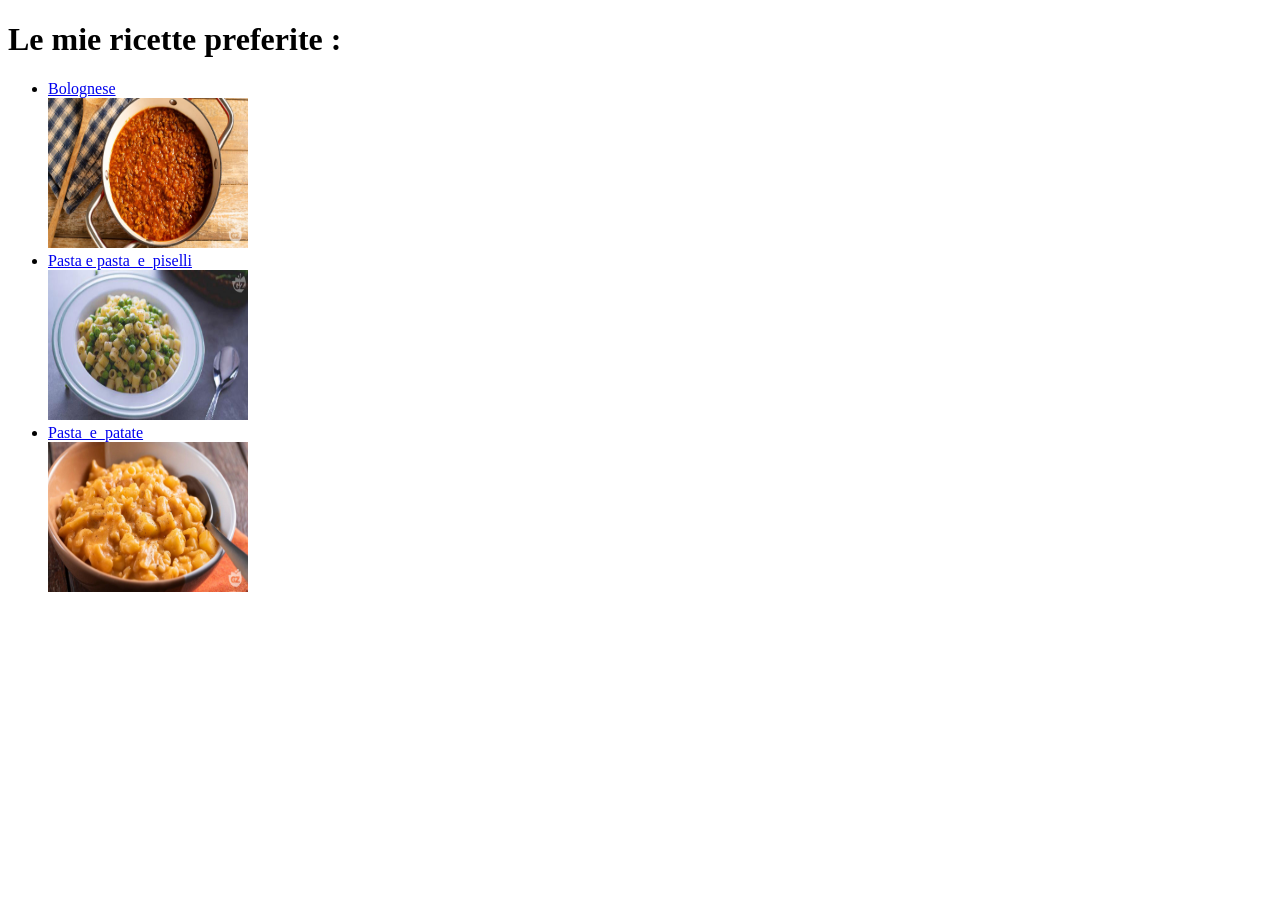
==== index.html @ 898a8347 "codice" ====
<!DOCTYPE html>
<html lang="en">
<head>
    <meta charset="UTF-8">
    <meta name="viewport" content="width=device-width, initial-scale=1.0">
    <title>Le mie ricette preferite</title>
</head>
<body>
    <h1>Le mie ricette preferite :</h1>
      <ul>  
       <li><a href="recipes/bolognese.html">Bolognese</a></li>        
        <img src="images/bolognese.jpg" alt="piatto di bolognese" width="200" height="150">
       
       <li><a href="recipes/pasta_e_piselli.html">Pasta e pasta_e_piselli</a></li>          
        <img src="images/piselli.jpg" alt="piatto di pasta e piselli" width="200" height="150">
      
       <li><a href="recipes/pasta_e_patate.html">Pasta_e_patate</a></li>
        <img src="images/patate.jpg" alt="piatto di pasta e patate" width="200" height="150">

    </ul>   
    
    </body>
    </html>
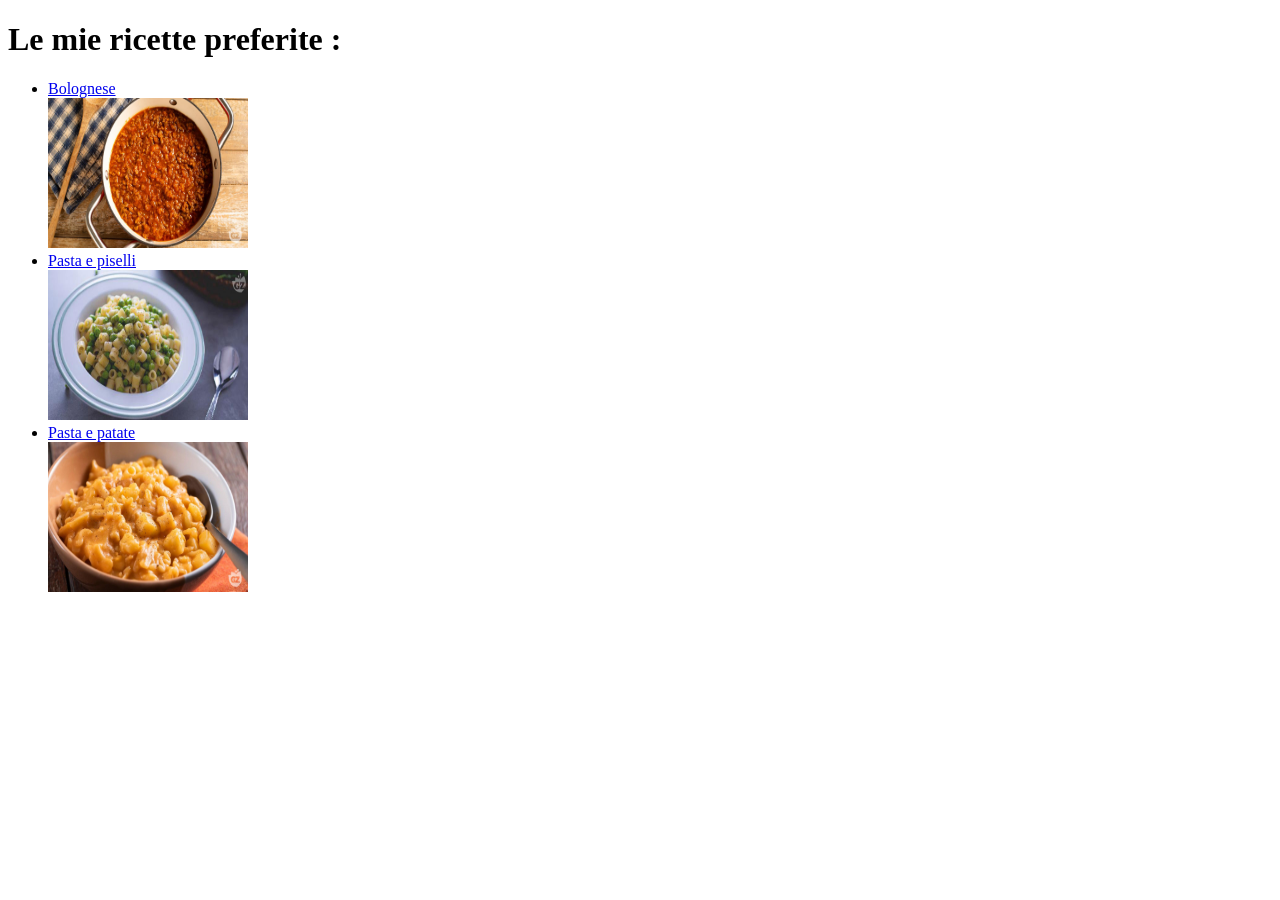
==== commit 2f118270: "completato codice pasta_e_piselli.html e modifiche a index.html" ====
--- a/index.html
+++ b/index.html
@@ -7,16 +7,15 @@
 </head>
 <body>
     <h1>Le mie ricette preferite :</h1>
-      <ul>  
+    <ul>  
        <li><a href="recipes/bolognese.html">Bolognese</a></li>        
         <img src="images/bolognese.jpg" alt="piatto di bolognese" width="200" height="150">
        
-       <li><a href="recipes/pasta_e_piselli.html">Pasta e pasta_e_piselli</a></li>          
+       <li><a href="recipes/pasta_e_piselli.html">Pasta e piselli</a></li>          
         <img src="images/piselli.jpg" alt="piatto di pasta e piselli" width="200" height="150">
       
-       <li><a href="recipes/pasta_e_patate.html">Pasta_e_patate</a></li>
+       <li><a href="recipes/pasta_e_patate.html">Pasta e patate</a></li>
         <img src="images/patate.jpg" alt="piatto di pasta e patate" width="200" height="150">
-
     </ul>   
     
     </body>
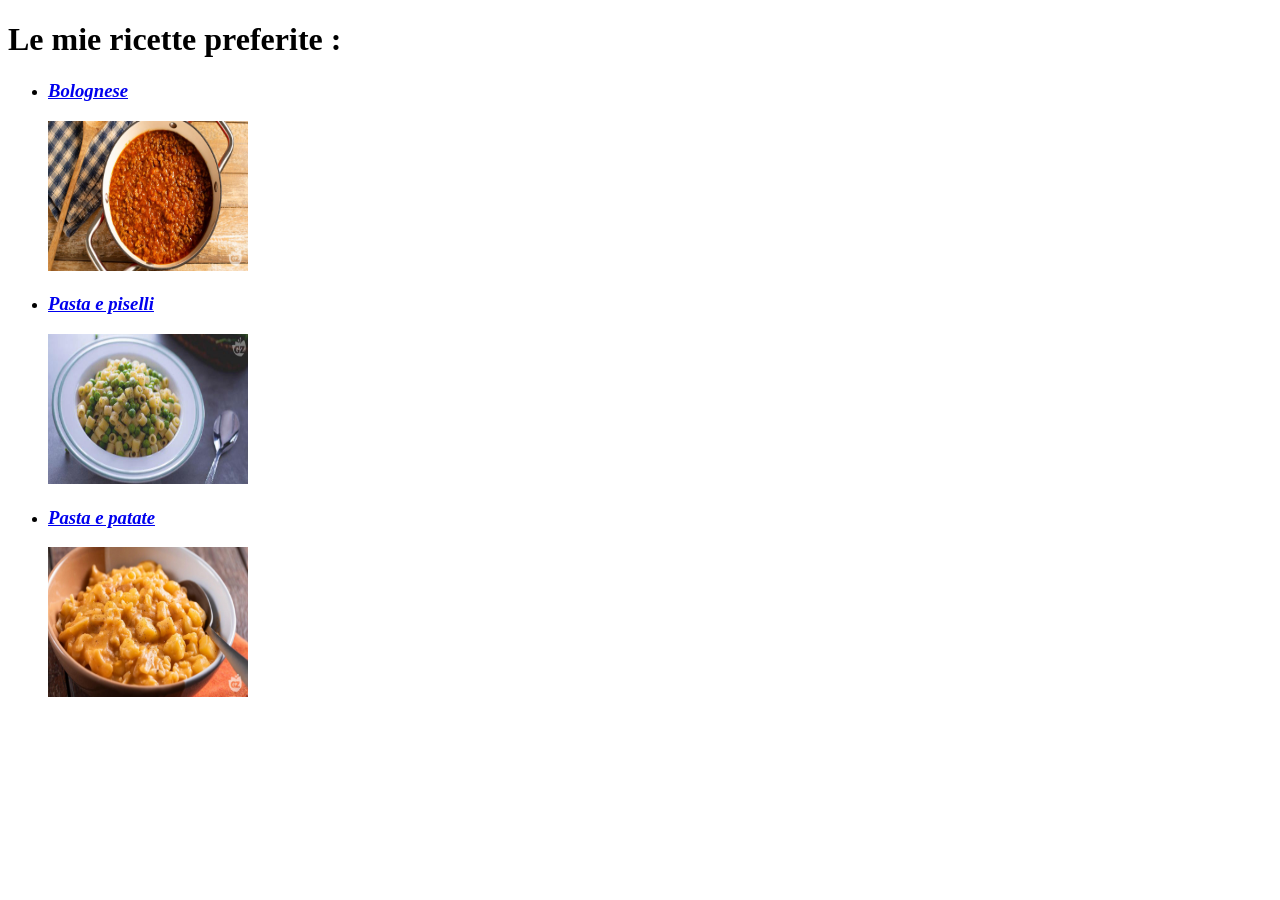
==== commit a000a0ca: "completato codice pasta_e_patate.html e rivisto index.html" ====
--- a/index.html
+++ b/index.html
@@ -8,13 +8,13 @@
 <body>
     <h1>Le mie ricette preferite :</h1>
     <ul>  
-       <li><a href="recipes/bolognese.html">Bolognese</a></li>        
+       <li><a href="recipes/bolognese.html"><h3><strong><em>Bolognese</em></strong></h3></a></li>        
         <img src="images/bolognese.jpg" alt="piatto di bolognese" width="200" height="150">
        
-       <li><a href="recipes/pasta_e_piselli.html">Pasta e piselli</a></li>          
+       <li><a href="recipes/pasta_e_piselli.html"><h3><strong><em>Pasta e piselli</h3></em></strong></a></li>          
         <img src="images/piselli.jpg" alt="piatto di pasta e piselli" width="200" height="150">
       
-       <li><a href="recipes/pasta_e_patate.html">Pasta e patate</a></li>
+       <li><a href="recipes/pasta_e_patate.html"><h3><strong><em>Pasta e patate</h3></em></strong></a></li>
         <img src="images/patate.jpg" alt="piatto di pasta e patate" width="200" height="150">
     </ul>   
     
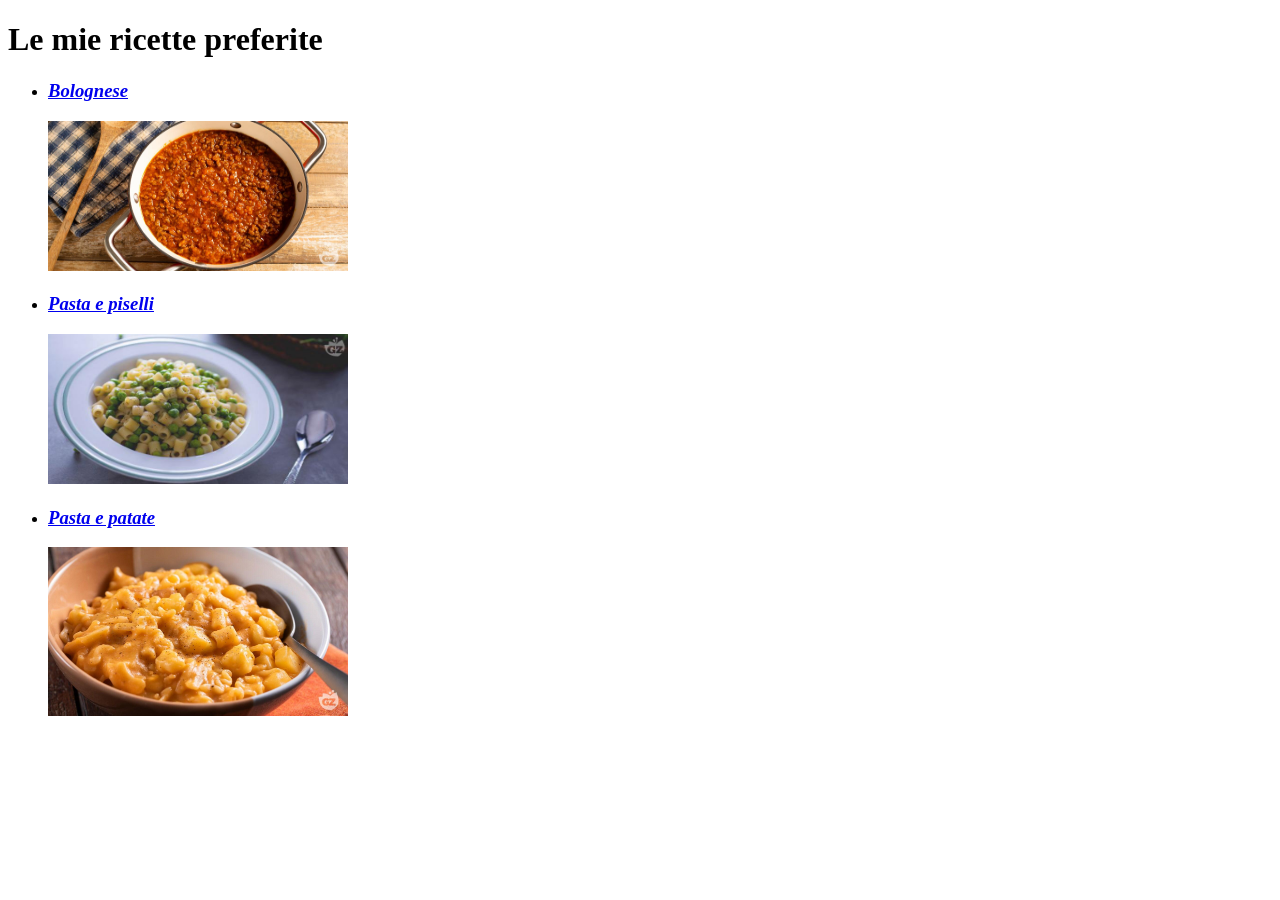
==== commit bf00e854: "ridimensionate immagini index.html" ====
--- a/index.html
+++ b/index.html
@@ -6,16 +6,16 @@
     <title>Le mie ricette preferite</title>
 </head>
 <body>
-    <h1>Le mie ricette preferite :</h1>
+    <h1>Le mie ricette preferite</h1>
     <ul>  
        <li><a href="recipes/bolognese.html"><h3><strong><em>Bolognese</em></strong></h3></a></li>        
-        <img src="images/bolognese.jpg" alt="piatto di bolognese" width="200" height="150">
+        <img src="images/bolognese.jpg" alt="piatto di bolognese" width="300" height="150">
        
        <li><a href="recipes/pasta_e_piselli.html"><h3><strong><em>Pasta e piselli</h3></em></strong></a></li>          
-        <img src="images/piselli.jpg" alt="piatto di pasta e piselli" width="200" height="150">
+        <img src="images/piselli.jpg" alt="piatto di pasta e piselli" width="300" height="150">
       
        <li><a href="recipes/pasta_e_patate.html"><h3><strong><em>Pasta e patate</h3></em></strong></a></li>
-        <img src="images/patate.jpg" alt="piatto di pasta e patate" width="200" height="150">
+        <img src="images/patate.jpg" alt="piatto di pasta e patate" width="300">
     </ul>   
     
     </body>
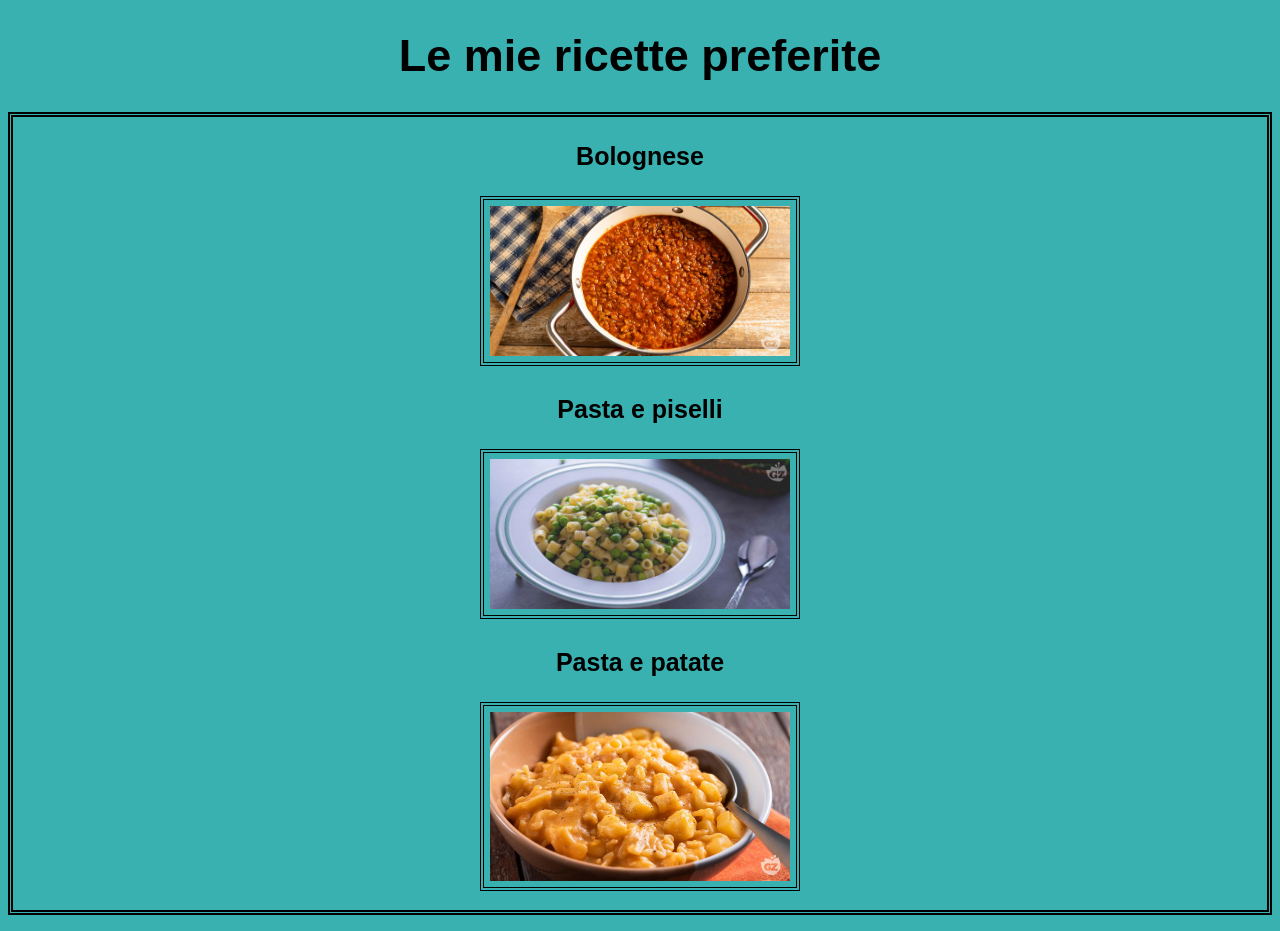
==== commit 4c55fb86: "added style.css in first page." ====
--- a/index.html
+++ b/index.html
@@ -4,19 +4,19 @@
     <meta charset="UTF-8">
     <meta name="viewport" content="width=device-width, initial-scale=1.0">
     <title>Le mie ricette preferite</title>
+    <link rel="stylesheet" href="style.css">
 </head>
 <body>
     <h1>Le mie ricette preferite</h1>
     <ul>  
-       <li><a href="recipes/bolognese.html"><h3><strong><em>Bolognese</em></strong></h3></a></li>        
+       <li class="bolognese"><a href="recipes/bolognese.html"><h3><strong>Bolognese</strong></h3></a></li>        
         <img src="images/bolognese.jpg" alt="piatto di bolognese" width="300" height="150">
        
-       <li><a href="recipes/pasta_e_piselli.html"><h3><strong><em>Pasta e piselli</h3></em></strong></a></li>          
+       <li class="pasta_e_piselli"><a href="recipes/pasta_e_piselli.html"><h3><strong>Pasta e piselli</h3></strong></a></li>          
         <img src="images/piselli.jpg" alt="piatto di pasta e piselli" width="300" height="150">
       
-       <li><a href="recipes/pasta_e_patate.html"><h3><strong><em>Pasta e patate</h3></em></strong></a></li>
+       <li class="pasta_e_patate"><a href="recipes/pasta_e_patate.html"><h3><strong>Pasta e patate</h3></strong></a></li>
         <img src="images/patate.jpg" alt="piatto di pasta e patate" width="300">
     </ul>   
-    
-    </body>
-    </html>+</body>
+</html>
--- a/style.css
+++ b/style.css
@@ -0,0 +1,36 @@
+body {
+    background-color: rgb(57, 177, 177);
+    font-family: 'lucida console', sans-serif;
+    text-align: center;
+    
+}
+
+
+ul {
+display: block;
+border: 5px, double, black;
+list-style-type: none;
+padding: 0px 0px 15px 0px;
+}
+
+
+h1 {
+    font-size: 45px;
+}
+
+
+h3 {
+    color: black;
+    font-size: 25px;
+}
+
+
+a {
+    text-decoration: none;
+    display: inline-flex;
+}
+
+img {
+    border: 4px, double, black;
+    padding: 6px; 
+}
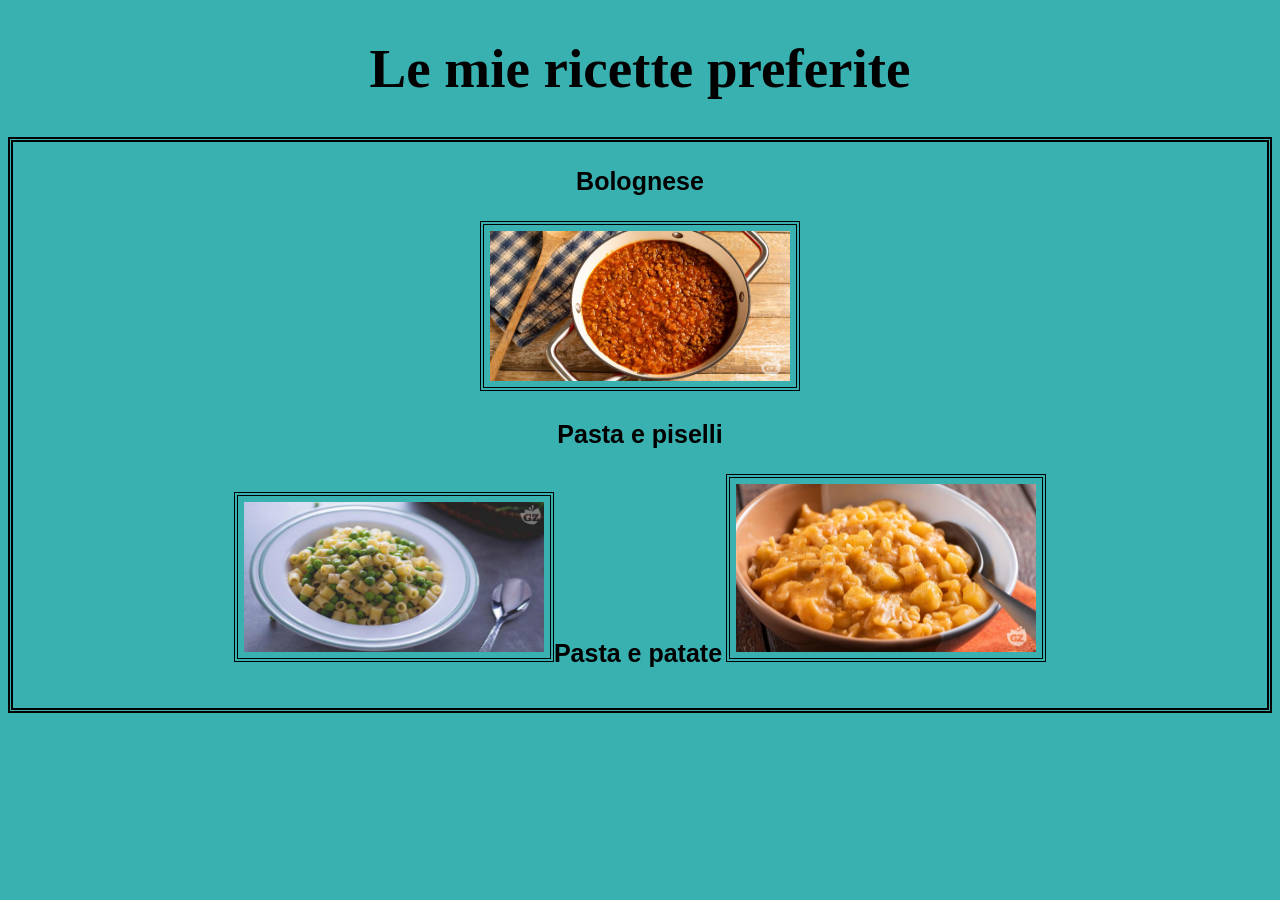
==== commit 8ecd1afc: "added a links images" ====
--- a/index.html
+++ b/index.html
@@ -8,15 +8,22 @@
 </head>
 <body>
     <h1>Le mie ricette preferite</h1>
+
     <ul>  
-       <li class="bolognese"><a href="recipes/bolognese.html"><h3><strong>Bolognese</strong></h3></a></li>        
+        <li class="bolognese"><a href="recipes/bolognese.html"><h3><strong>Bolognese</strong></h3></a></li>        
+        <a href="recipes/bolognese.html"> 
         <img src="images/bolognese.jpg" alt="piatto di bolognese" width="300" height="150">
-       
-       <li class="pasta_e_piselli"><a href="recipes/pasta_e_piselli.html"><h3><strong>Pasta e piselli</h3></strong></a></li>          
+        </a>
+    
+        <li class="pasta_e_piselli"><a href="recipes/pasta_e_piselli.html"><h3><strong>Pasta e piselli</h3></strong></a></li>          
+        <a href="recipes/pasta_e_piselli.html">
         <img src="images/piselli.jpg" alt="piatto di pasta e piselli" width="300" height="150">
-      
-       <li class="pasta_e_patate"><a href="recipes/pasta_e_patate.html"><h3><strong>Pasta e patate</h3></strong></a></li>
+        </a
+    
+        <li class="pasta_e_patate"><a href="recipes/pasta_e_patate.html"><h3><strong>Pasta e patate</h3></strong></a></li>
+        <a href="recipes/pasta_e_patate.html">
         <img src="images/patate.jpg" alt="piatto di pasta e patate" width="300">
+        </a>
     </ul>   
 </body>
 </html>
--- a/style.css
+++ b/style.css
@@ -1,6 +1,6 @@
 body {
     background-color: rgb(57, 177, 177);
-    font-family: 'lucida console', sans-serif;
+
     text-align: center;
     
 }
@@ -15,13 +15,15 @@
 
 
 h1 {
-    font-size: 45px;
+    font-size: 55px;
+    font-family: 'Times New Roman', Times, serif;
 }
 
 
 h3 {
     color: black;
     font-size: 25px;
+    font-family: Verdana, Geneva, Tahoma, sans-serif;
 }
 
 
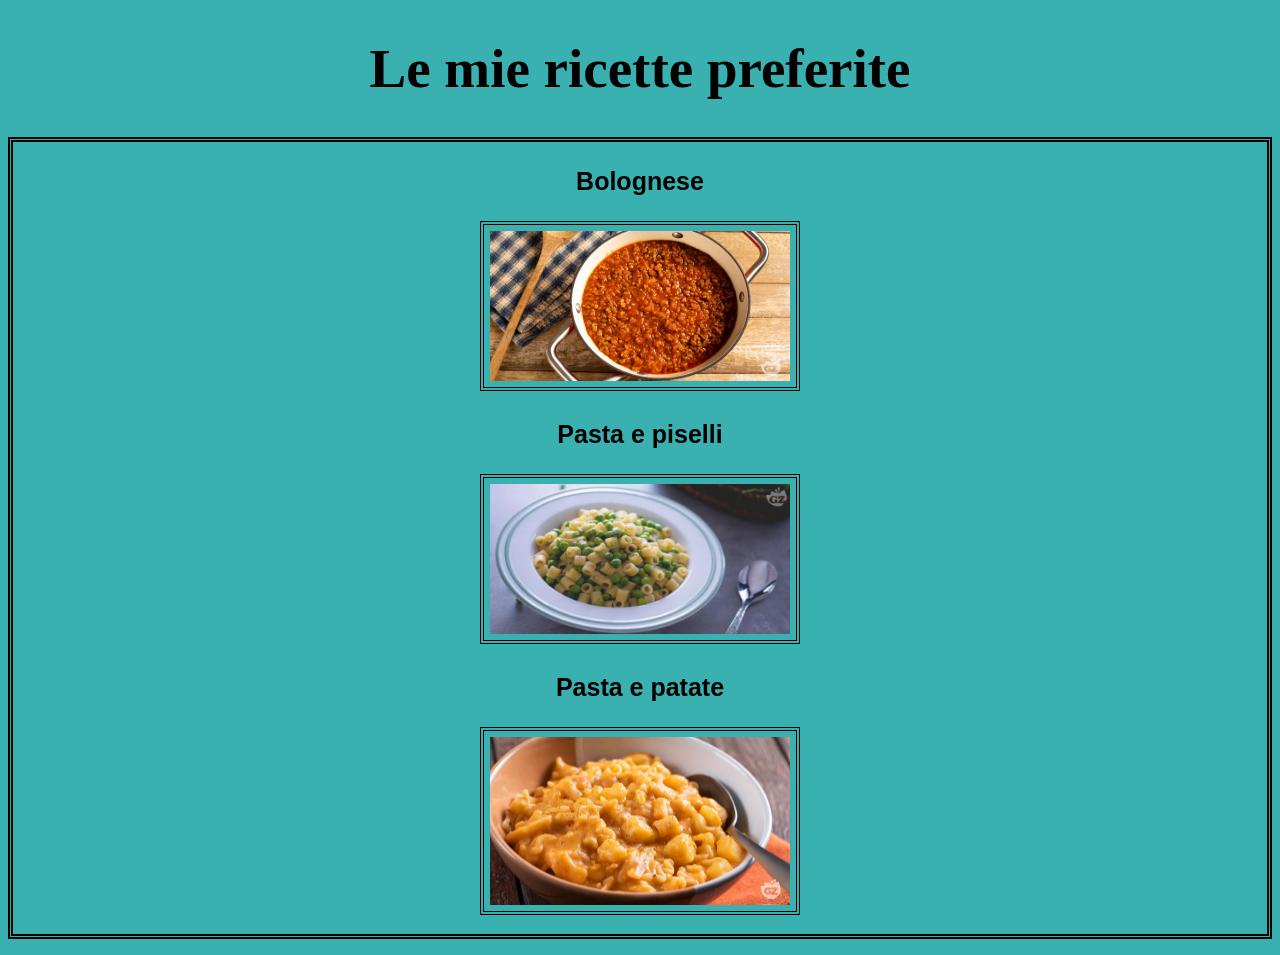
==== commit 9dd24199: "correct code error" ====
--- a/index.html
+++ b/index.html
@@ -18,7 +18,7 @@
         <li class="pasta_e_piselli"><a href="recipes/pasta_e_piselli.html"><h3><strong>Pasta e piselli</h3></strong></a></li>          
         <a href="recipes/pasta_e_piselli.html">
         <img src="images/piselli.jpg" alt="piatto di pasta e piselli" width="300" height="150">
-        </a
+        </a>
     
         <li class="pasta_e_patate"><a href="recipes/pasta_e_patate.html"><h3><strong>Pasta e patate</h3></strong></a></li>
         <a href="recipes/pasta_e_patate.html">
